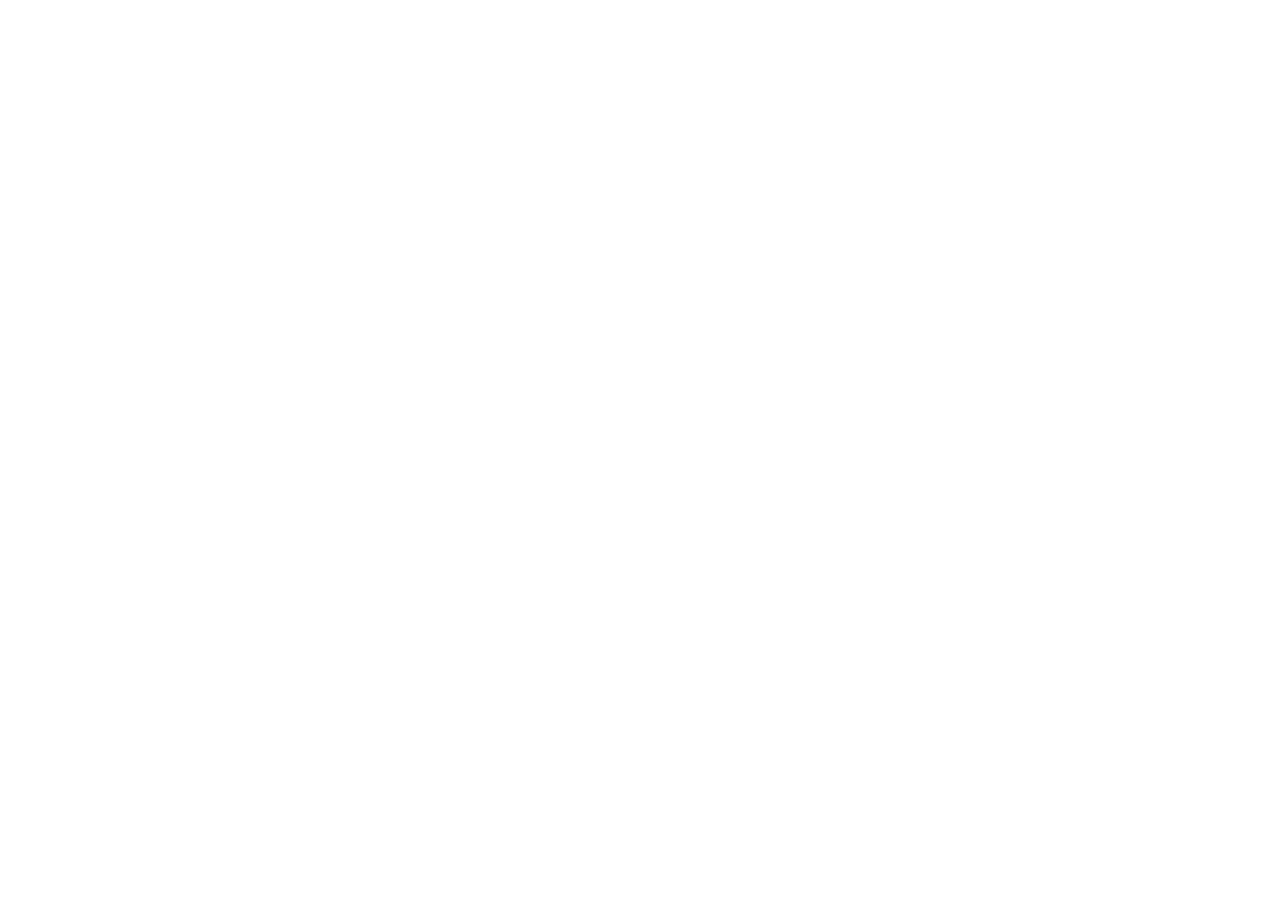
==== index.html @ ddbe8619 "html created" ====
<!DOCTYPE html>
<html lang="en">
    <head>
        <meta charset="UTF-8" />
        <meta http-equiv="X-UA-Compatible" content="IE=edge" />
        <meta name="viewport" content="width=device-width, initial-scale=1.0" />
        <title>html test</title>
    </head>
    <body></body>
</html>
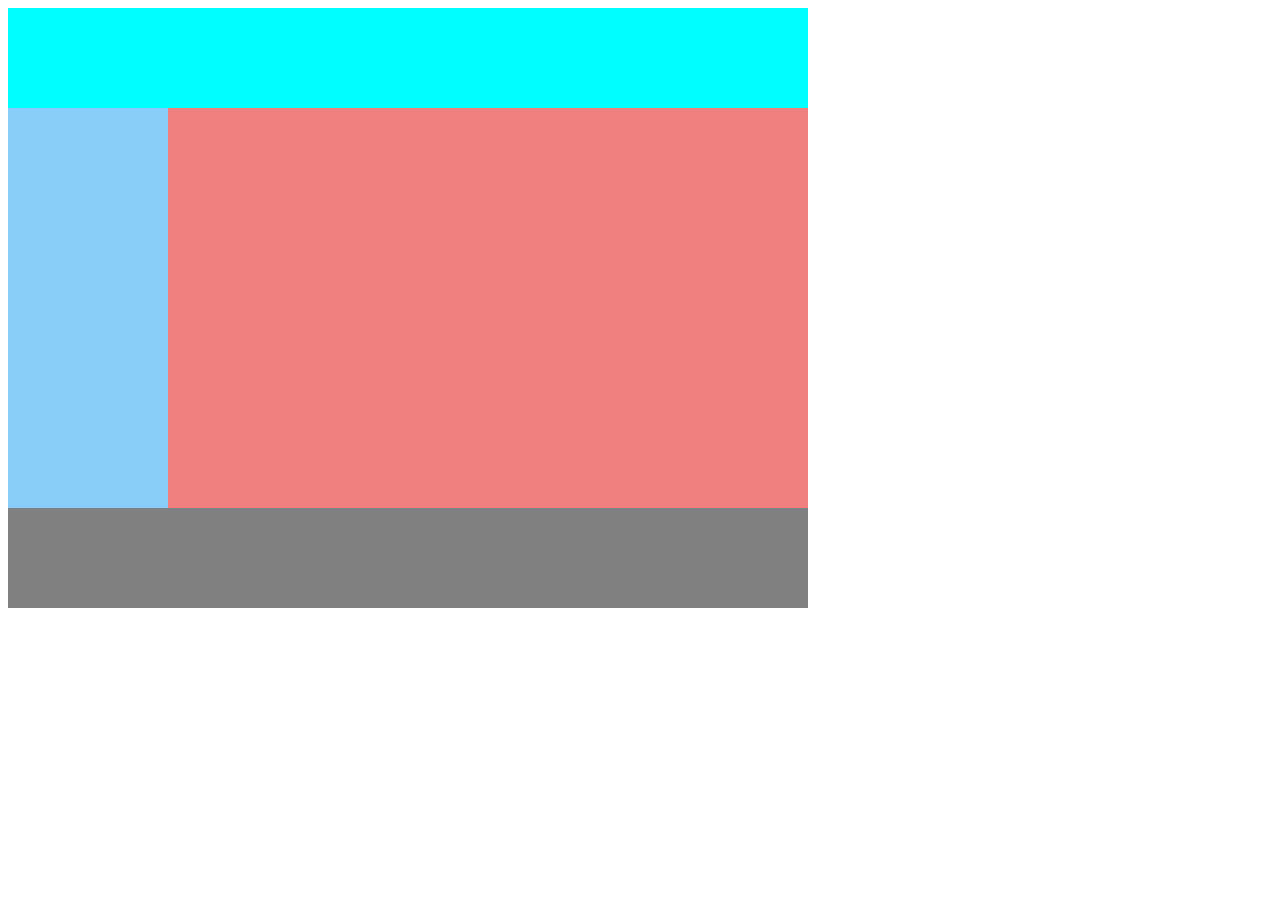
==== commit a6b0878d: "Layout index created" ====
--- a/index.html
+++ b/index.html
@@ -4,7 +4,17 @@
         <meta charset="UTF-8" />
         <meta http-equiv="X-UA-Compatible" content="IE=edge" />
         <meta name="viewport" content="width=device-width, initial-scale=1.0" />
-        <title>html test</title>
+        <title>Layout practice</title>
+        <link rel="stylesheet" href="./css/style.css" />
     </head>
-    <body></body>
+    <body>
+        <div class="container">
+            <div class="topHeader"></div>
+            <div class="mainCenter">
+                <div class="leftMenu"></div>
+                <div class="mainScreen"></div>
+            </div>
+            <div class="buttomFooter"></div>
+        </div>
+    </body>
 </html>
--- a/css/style.css
+++ b/css/style.css
@@ -0,0 +1,40 @@
+.container {
+    width: 800px;
+    height: 600px;
+    background-color: beige;
+    display: flex;
+    flex-direction: column;
+}
+
+.topHeader {
+    width: 100%;
+    height: 20%;
+    background-color: aqua;
+}
+
+.mainCenter {
+    width: 100%;
+    height: 80%;
+    display: flex;
+}
+
+.leftMenu {
+    width: 20%;
+    height: 100%;
+    background-color: lightskyblue;
+}
+
+.mainScreen {
+    justify-content: center;
+    align-items: center;
+
+    width: 80%;
+    height: 100%;
+    background-color: lightcoral;
+}
+
+.buttomFooter {
+    width: 100%;
+    height: 20%;
+    background-color: gray;
+}
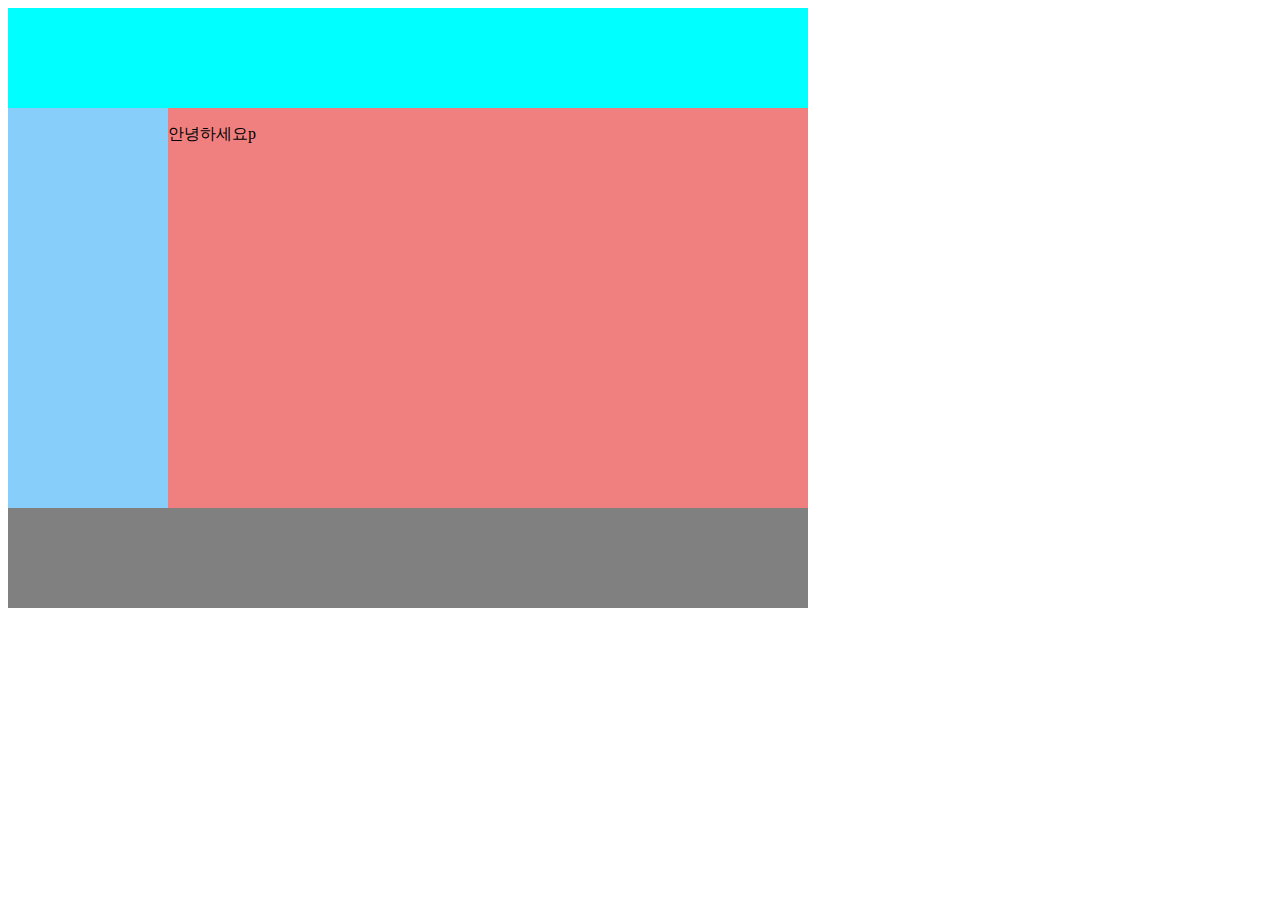
==== commit 1c7f706f: "navbar test updated" ====
--- a/index.html
+++ b/index.html
@@ -12,7 +12,9 @@
             <div class="topHeader"></div>
             <div class="mainCenter">
                 <div class="leftMenu"></div>
-                <div class="mainScreen"></div>
+                <div class="mainScreen">
+                    <p>안녕하세요p</p>
+                </div>
             </div>
             <div class="buttomFooter"></div>
         </div>
--- a/css/style.css
+++ b/css/style.css
@@ -22,12 +22,13 @@
     width: 20%;
     height: 100%;
     background-color: lightskyblue;
+    display: inline-block;
 }
 
 .mainScreen {
     justify-content: center;
     align-items: center;
-
+    display: inline-block;
     width: 80%;
     height: 100%;
     background-color: lightcoral;
